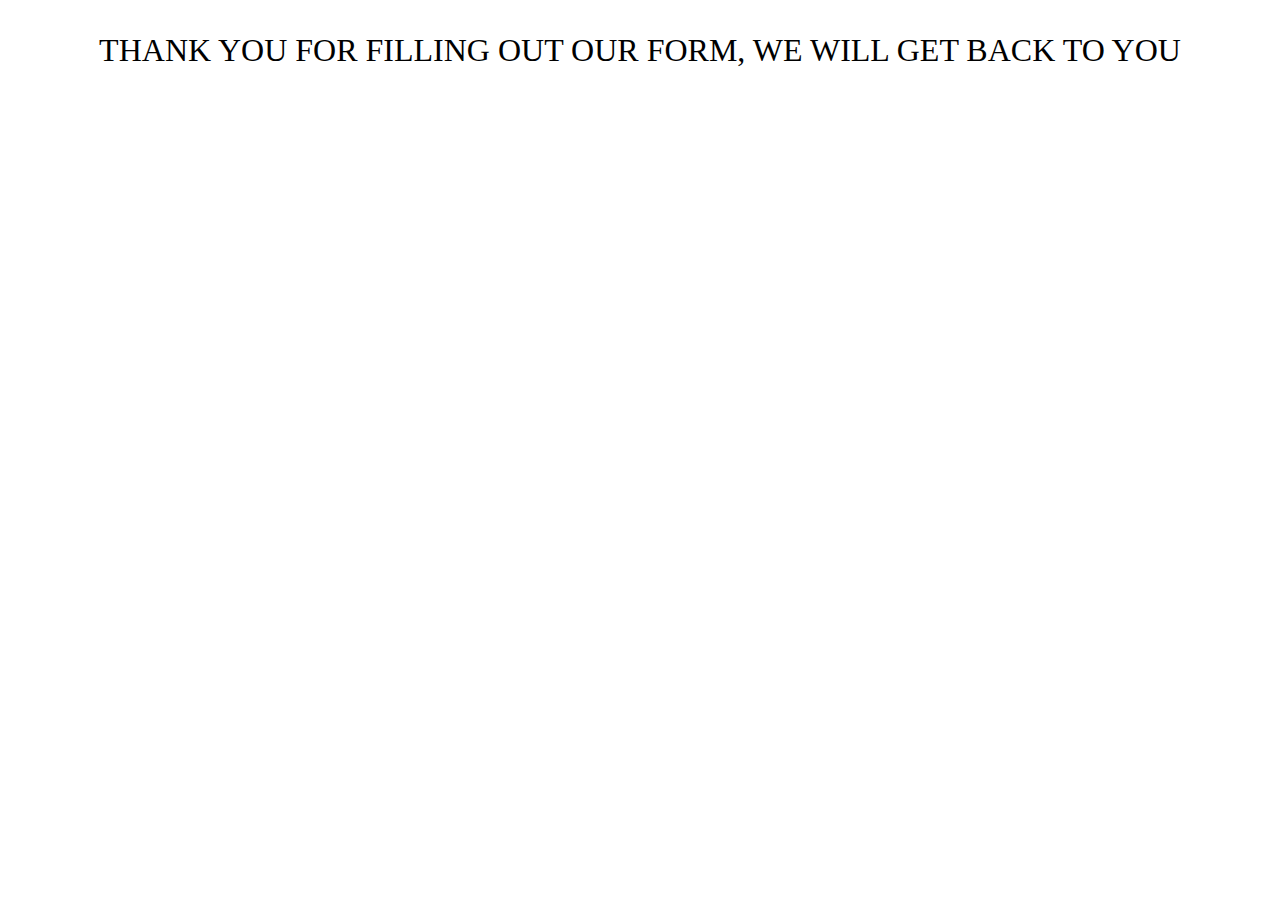
==== main.html @ 8628f717 "first commit" ====
<!DOCTYPE html>
<html lang="en">
<head>
    <meta charset="UTF-8">
    <meta name="viewport" content="width=, initial-scale=1.0">
    <title>Document</title>
</head>
<style>
    p{
        
        text-align:center;
        font-size:2rem;
    }
</style>

<body>
    <p>
        THANK YOU FOR FILLING OUT OUR FORM, WE WILL GET BACK TO YOU
    </p>
   
</body>

</html>
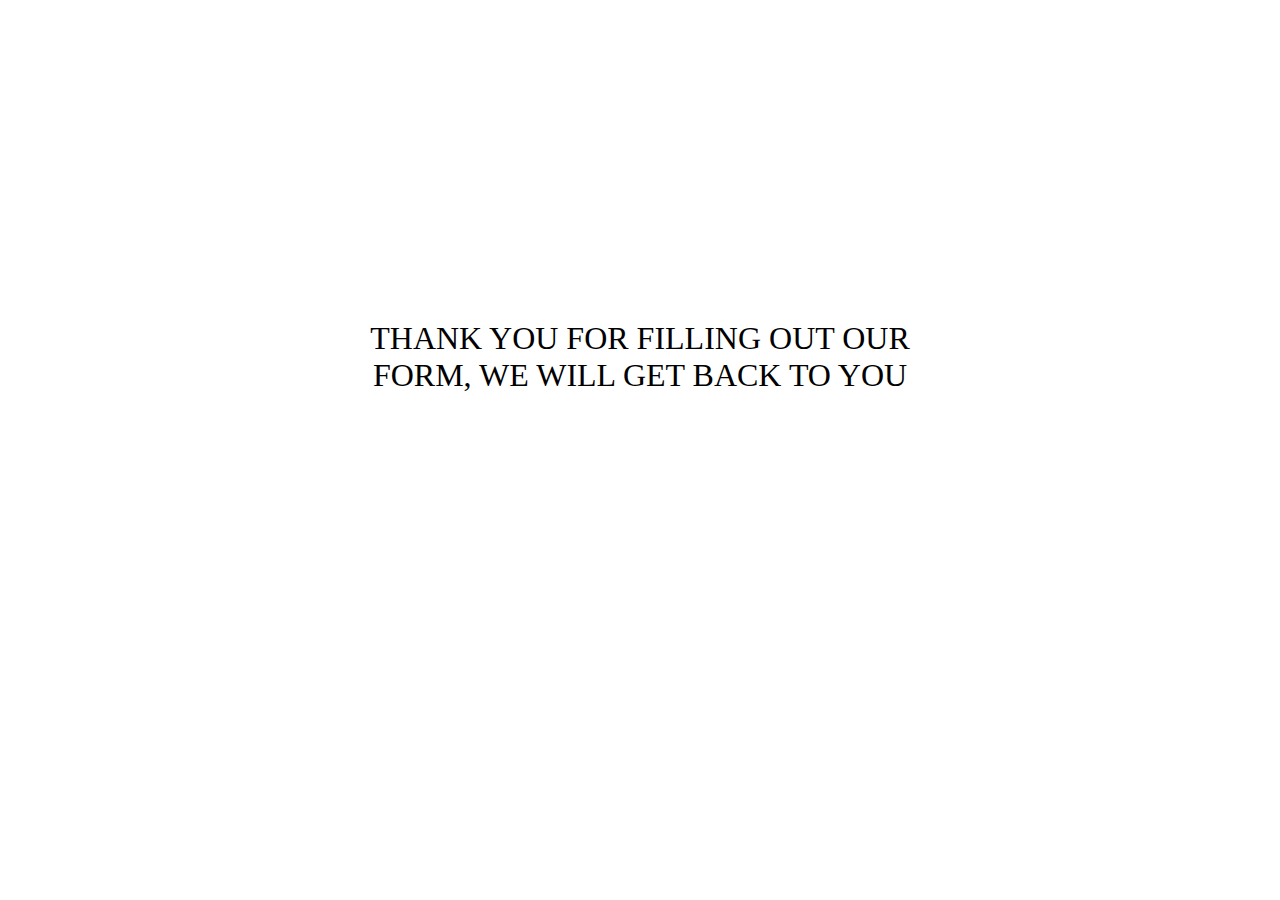
==== commit 616a3120: "changed styles" ====
--- a/main.html
+++ b/main.html
@@ -7,7 +7,8 @@
 </head>
 <style>
     p{
-        
+        display:block;
+        margin:20rem;
         text-align:center;
         font-size:2rem;
     }
